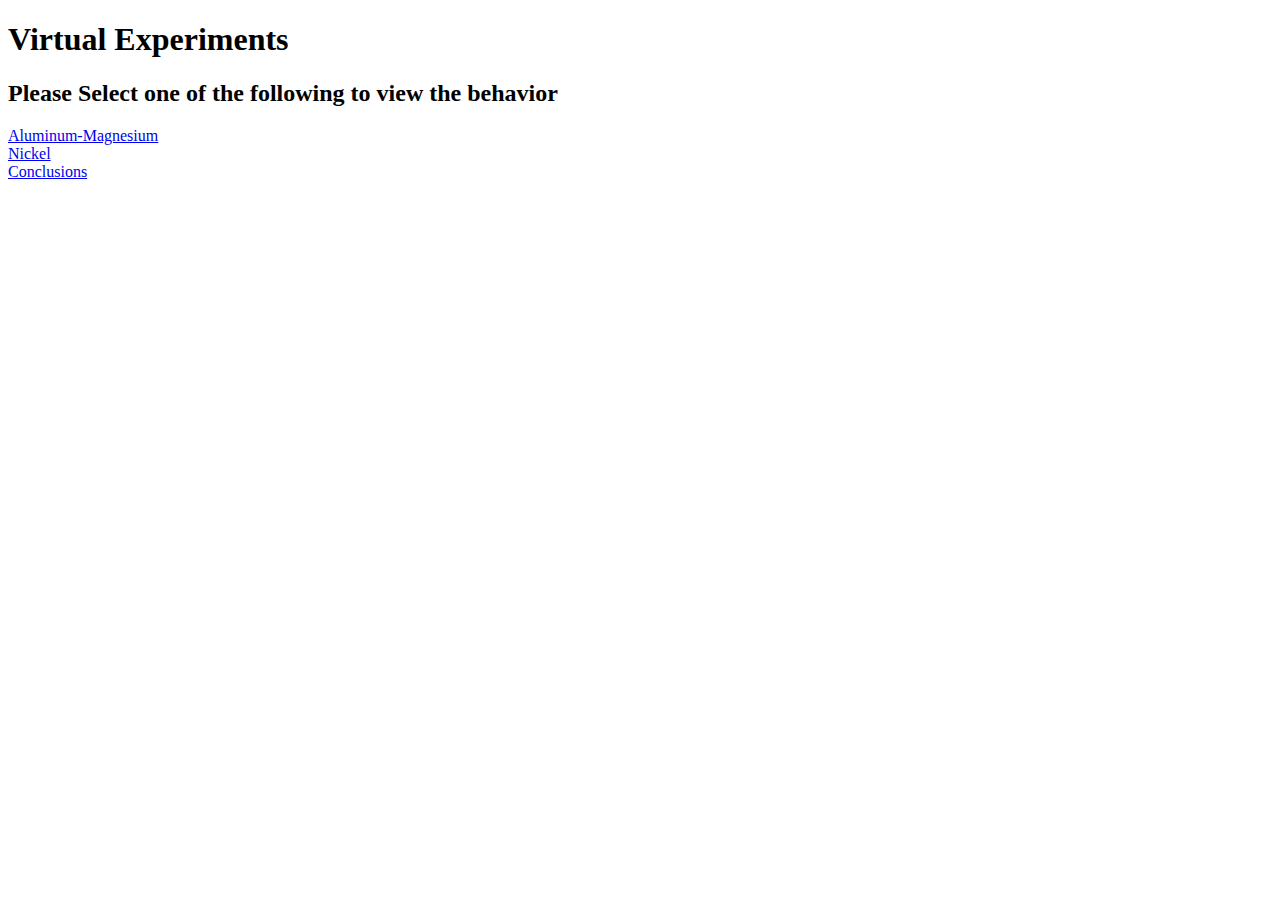
==== experiment/simulation/index.html @ 6db07120 "Update index.html" ====
<!DOCTYPE html>
<html>
<head>
	<!-- Add CSS at the head of HTML file -->
    <link rel="stylesheet" href="/css/main.css">
</head>
<body>
	<h1>Virtual Experiments</h1>
	<h2>Please Select one of the following to view the behavior</h2>
	<a href="images/111.jpg">Aluminum-Magnesium</a><br>
	<a href="images/fg.jpg">Nickel</a><br>
	<a href="images/micro3.jpg">Conclusions</a>

	
</body>
</html>
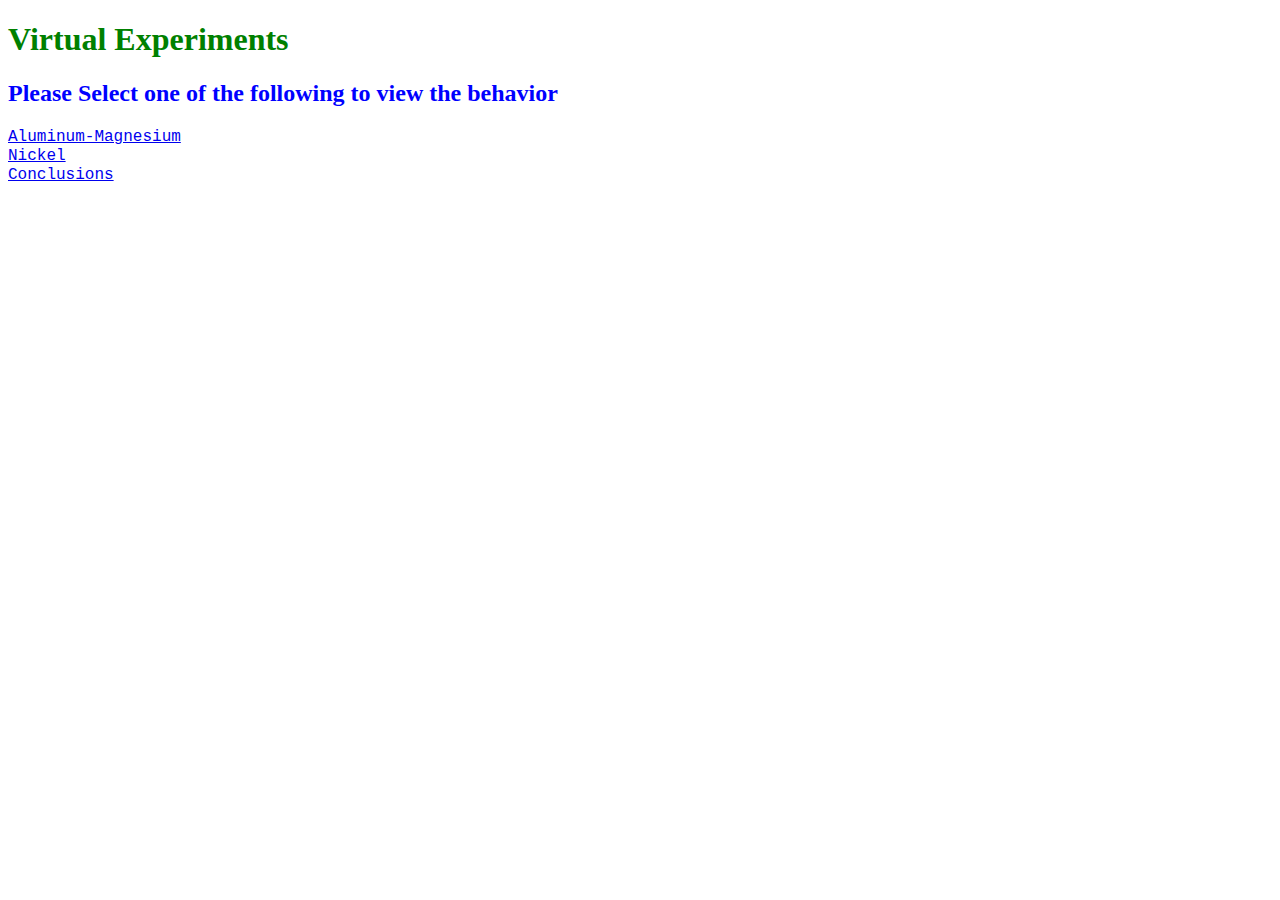
==== commit 1a308312: "Update index.html" ====
--- a/experiment/simulation/index.html
+++ b/experiment/simulation/index.html
@@ -2,7 +2,7 @@
 <html>
 <head>
 	<!-- Add CSS at the head of HTML file -->
-    <link rel="stylesheet" href="/css/main.css">
+    <link rel="stylesheet" href="./css/main.css">
 </head>
 <body>
 	<h1>Virtual Experiments</h1>
--- a/experiment/simulation/css/main.css
+++ b/experiment/simulation/css/main.css
@@ -0,0 +1,11 @@
+h1{
+color:green;
+  font-family: verdana;
+}
+h2{
+color:blue;
+font-family: verdana;
+}
+a{
+font-family: courier;}
+
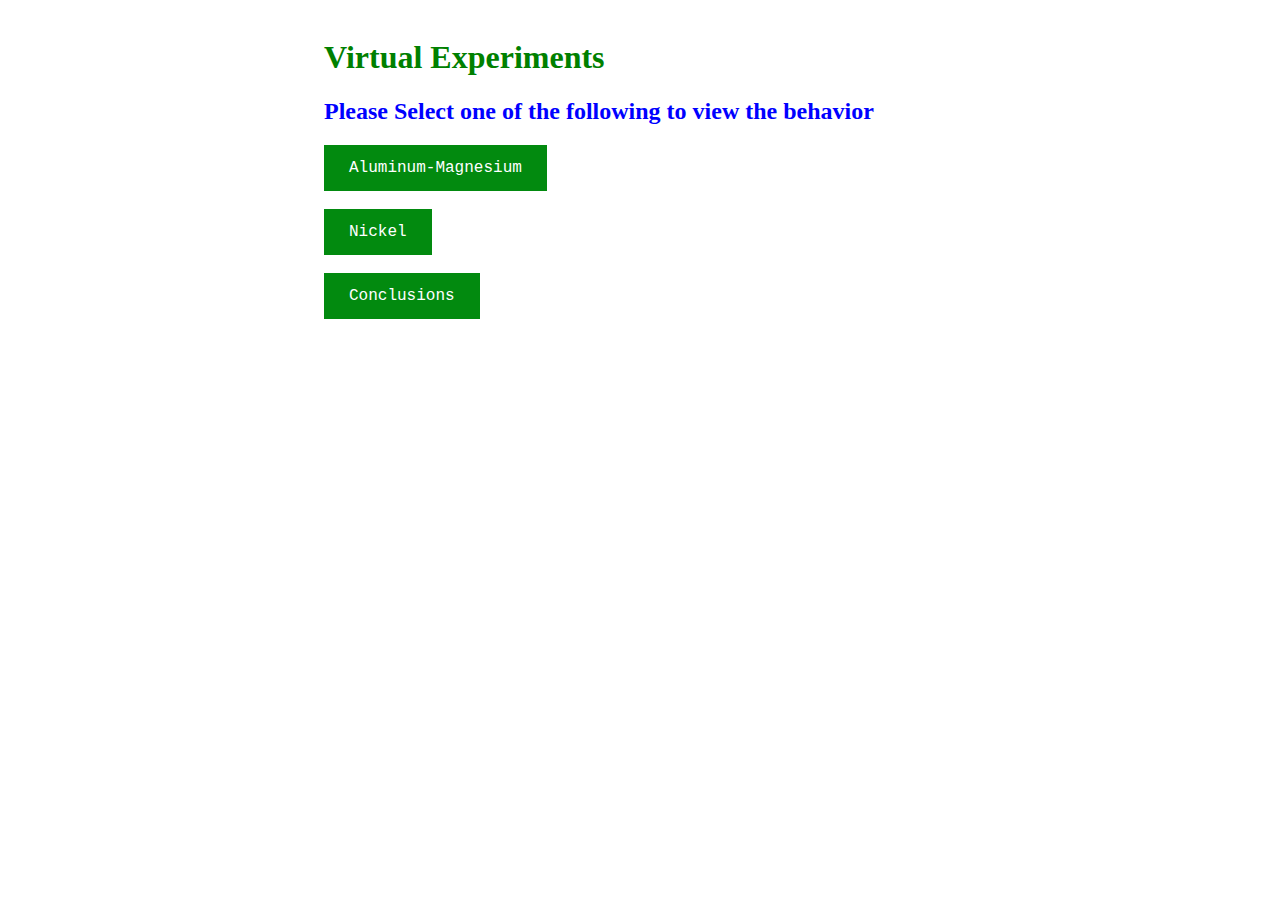
==== commit 92e13aab: "Update index.html" ====
--- a/experiment/simulation/index.html
+++ b/experiment/simulation/index.html
@@ -4,13 +4,14 @@
 	<!-- Add CSS at the head of HTML file -->
     <link rel="stylesheet" href="./css/main.css">
 </head>
-<body>
+<body>  
+  <div class="center">
 	<h1>Virtual Experiments</h1>
 	<h2>Please Select one of the following to view the behavior</h2>
-	<a href="images/111.jpg">Aluminum-Magnesium</a><br>
-	<a href="images/fg.jpg">Nickel</a><br>
-	<a href="images/micro3.jpg">Conclusions</a>
-
+	<a href="images/111.jpg" target="_blank">Aluminum-Magnesium</a><br><br>
+	<a href="images/fg.jpg" target="_blank">Nickel</a><br><br>
+	<a href="images/micro3.jpg" target="_blank">Conclusions</a>
+	</div>
 	
 </body>
 </html>
--- a/experiment/simulation/css/main.css
+++ b/experiment/simulation/css/main.css
@@ -9,3 +9,22 @@
 a{
 font-family: courier;}
 
+.center {
+  margin: auto;
+  width: 50%;
+  padding: 10px;
+}
+
+a:link, a:visited {
+  background-color: #028A0F;
+  color: white;
+  padding: 14px 25px;
+  text-align: center;
+  text-decoration: none;
+  display: inline-block;
+}
+
+a:hover, a:active {
+  background-color: #5DBB63;
+}
+
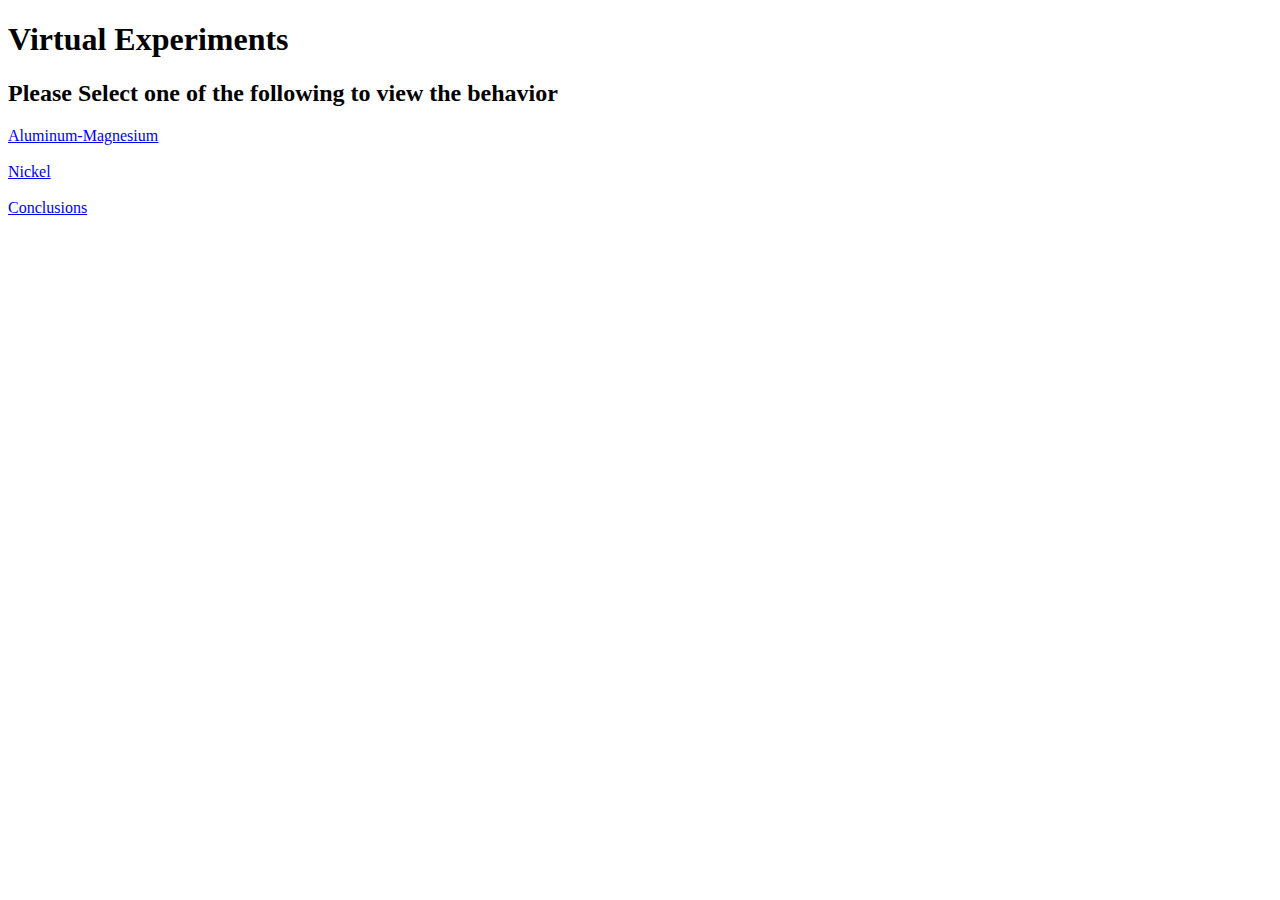
==== commit fe3045e6: "Update index.html" ====
--- a/experiment/simulation/index.html
+++ b/experiment/simulation/index.html
@@ -2,7 +2,7 @@
 <html>
 <head>
 	<!-- Add CSS at the head of HTML file -->
-    <link rel="stylesheet" href="./css/main.css">
+    <link rel="stylesheet" href="/css/main.css">
 </head>
 <body>  
   <div class="center">
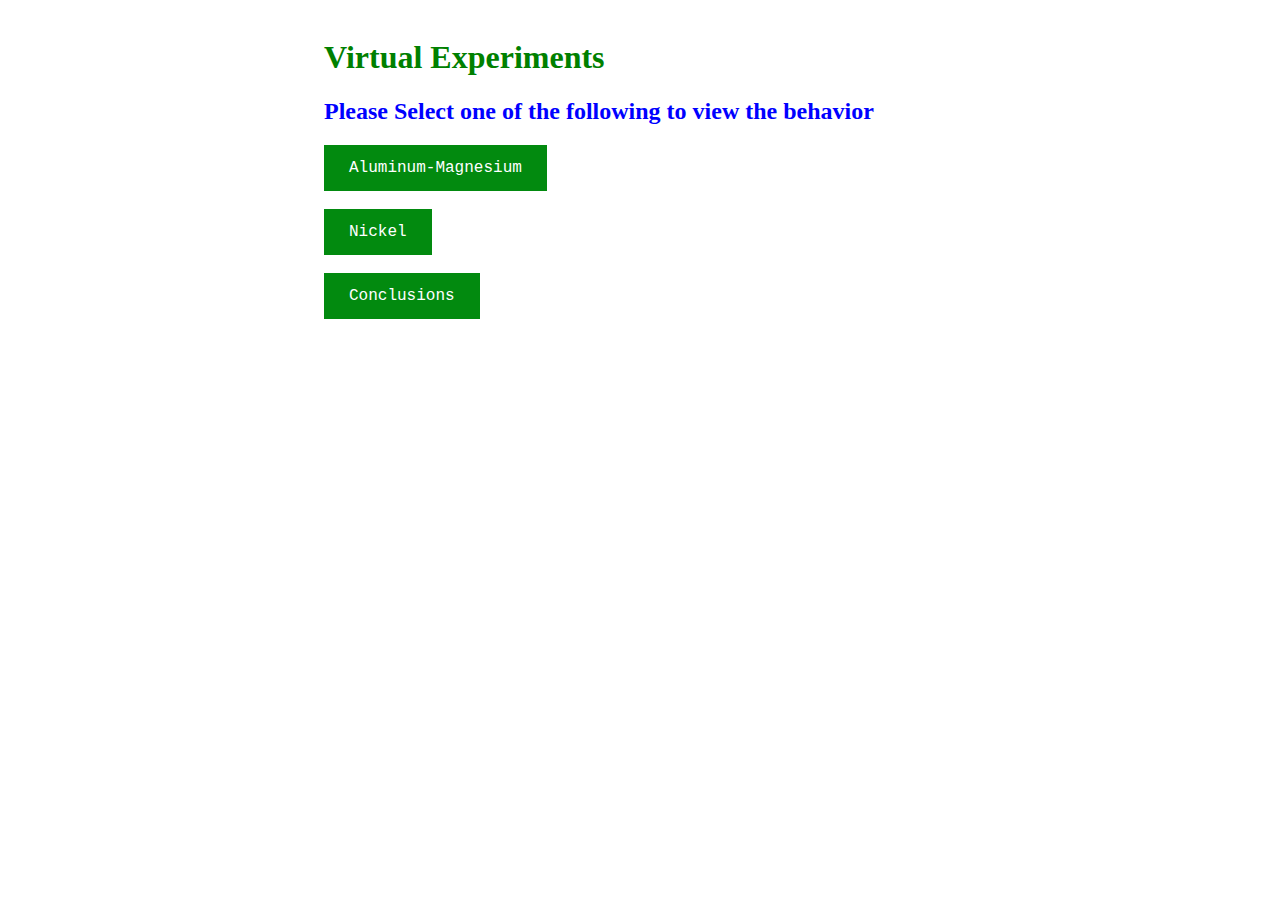
==== commit 397efcb6: "Update index.html" ====
--- a/experiment/simulation/index.html
+++ b/experiment/simulation/index.html
@@ -2,7 +2,7 @@
 <html>
 <head>
 	<!-- Add CSS at the head of HTML file -->
-    <link rel="stylesheet" href="/css/main.css">
+    <link rel="stylesheet" href="css/main.css">
 </head>
 <body>  
   <div class="center">
--- a/experiment/simulation/css/main.css
+++ b/experiment/simulation/css/main.css
@@ -0,0 +1,30 @@
+h1{
+color:green;
+  font-family: verdana;
+}
+h2{
+color:blue;
+font-family: verdana;
+}
+a{
+font-family: courier;}
+
+.center {
+  margin: auto;
+  width: 50%;
+  padding: 10px;
+}
+
+a:link, a:visited {
+  background-color: #028A0F;
+  color: white;
+  padding: 14px 25px;
+  text-align: center;
+  text-decoration: none;
+  display: inline-block;
+}
+
+a:hover, a:active {
+  background-color: #5DBB63;
+}
+
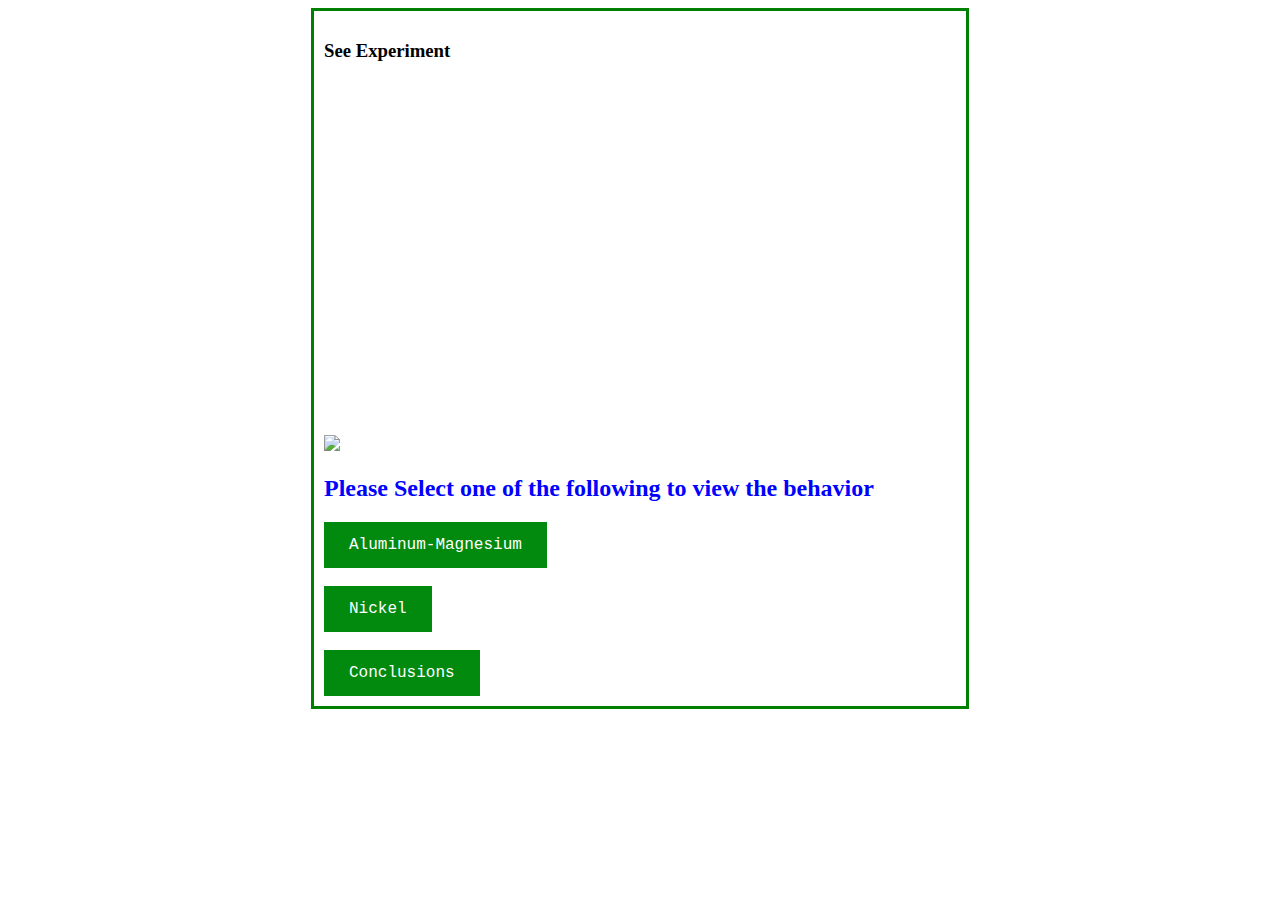
==== commit e18d4eb8: "Update index.html" ====
--- a/experiment/simulation/index.html
+++ b/experiment/simulation/index.html
@@ -6,7 +6,9 @@
 </head>
 <body>  
   <div class="center">
-	<h1>Virtual Experiments</h1>
+	<h3>See Experiment</h3><br><br>
+	<iframe width="560" height="315" src="https://www.youtube.com/embed/kcEej2oj6sA" title="YouTube video player" frameborder="0" allow="accelerometer; autoplay; clipboard-write; encrypted-media; gyroscope; picture-in-picture" allowfullscreen></iframe><br>		
+	<img src="images/exp.jpg"><br>
 	<h2>Please Select one of the following to view the behavior</h2>
 	<a href="images/111.jpg" target="_blank">Aluminum-Magnesium</a><br><br>
 	<a href="images/fg.jpg" target="_blank">Nickel</a><br><br>
--- a/experiment/simulation/css/main.css
+++ b/experiment/simulation/css/main.css
@@ -12,6 +12,7 @@
 .center {
   margin: auto;
   width: 50%;
+  border: 3px solid green;
   padding: 10px;
 }
 
